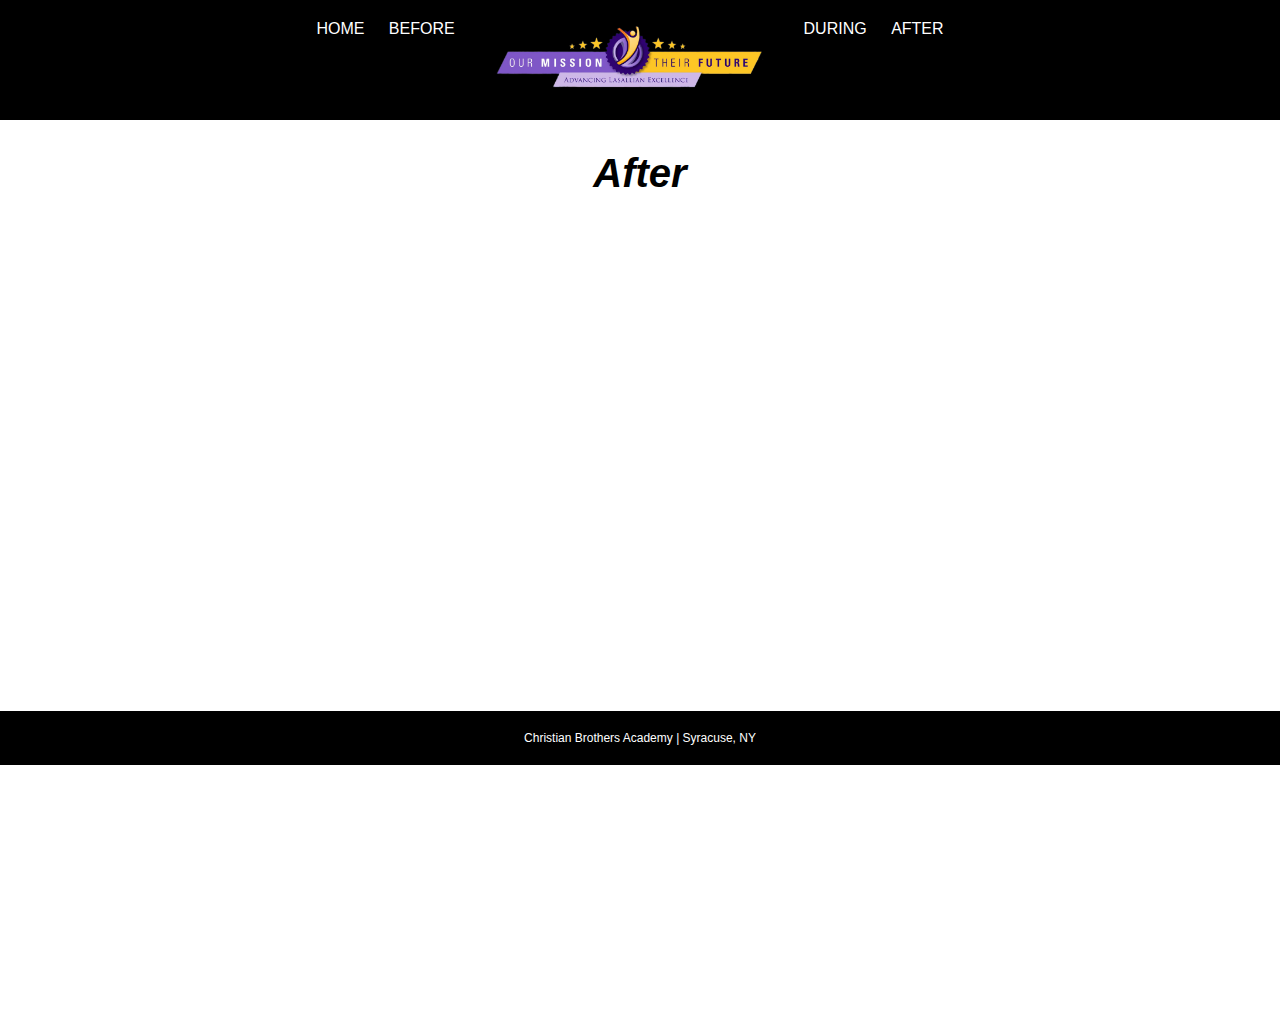
==== after.html @ d327b848 "first website upload" ====
<!DOCTYPE html>
<html lang="en">
<head>
    <title>CBA Construction</title>
    <link rel="stylesheet" href="styles.css"> 
</head>
<body>
    <header>
        <nav>
            <ul>
                    <li><a href="index.html">HOME</a></li>
                    <li><a href="before.html">BEFORE </a></li>
                    <li class="mobile"><a href="during.html">DURING</a></li>
                    <li class="mobile"><a href="after.html">AFTER</a></li>
                    <li class="logo"><a href="index.html">CBA Logo</a></li>
                    <li class="desktop"><a href="during.html">DURING</a></li>
                    <li class="desktop"><a href="after.html">AFTER</a></li>
            </ul>
        </nav>
      
    </header>
    <section>
        <div>a</div>
        <div>b</div>
        <div>c</div>


    </section>
    <section class=headings>
            <h1><em>After</em></h1>
    </section>

    <section>lower-section</section>
    <footer>    Christian Brothers Academy | Syracuse, NY</footer>
</body>
</html>
---- styles.css ----
body {
    background: white;
    color: white; 
    font-family: Arial, Helvetica, sans-serif;
    margin: 0;
    padding: 0;
}

/* HEADER */ 

header {
    background:black;
    height: 80px;
    padding: 20px;
    text-align: center;
}

header .mobile {
    display: none;
}

header .logo a {
    background-image: url("images/cbalogo.png");
    background-size: 300px;
    background-repeat: no-repeat;
    display: inline-block;
    height: 1000px;
    position: relative;
    text-indent: -9999999px;
    top: -76.5px;
    width: 300px;

}

nav ul {
    margin: 0;
    padding: 0;
    list-style-type: none;
}

nav li {
    display:inline-block;
    margin-right: 20px;

}


section {
    padding-bottom:140px;
}
/* FEATURES */

.features {
    background: white;
    color: gray;
    padding-bottom:175px;
    padding-top: 100px;
    display: flex;
    flex-direction:row;
    flex-wrap:wrap
}

.features figure{
    text-align:center;
    width: 200px;
    margin: auto;
    text-transform: uppercase;
}

.features figure img {
    width: 200px;
    box-shadow: grey 0 0 10px;
    border: 1px solid white;
}

section.headings {
    color:black;
    text-align: center;
    font-family: sans-serif;
    position: relative;
    top: -190px;
    font-size: 20px;
}
.fronttitle {
    color: black;
    text-align: left;
    position: relative;
    top: -300px;
    left:60px
}

.backtitle {
    color: black;
    text-align: left;
    position: sticky;
    top:450px;
    right: 1350px;
    flex-wrap: wrap
}

section.front {
    color:black;
    position: relative;
    right: -20px;
    top:-430px;
    text-align: center;
    display: flex;
    flex-direction: row;
    flex-wrap: wrap
   


}

.front figure img {
    width: 600px;
    box-shadow: grey 0 0 10px;
    border: 1px solid white;
}



section.backa {
    color:black;
    position: relative;
    right: 4px;
    top:150px;
    text-align: center;
    display: flex;
    flex-direction: row;
    
    
   


}

.backa figure img {
    width: 600px;
    box-shadow: grey 0 0 10px;
    border: 1px solid white;
    
}

section.backb {
    color:black;
    position: relative;
    right: 5px;
    top:150px;
    text-align: center;
    display: flex;
    flex-direction: row;
    flex-wrap: wrap;
    
    
   


}

.backb figure img {
    width: 600px;
    box-shadow: grey 0 0 10px;
    border: 1px solid white;
    
}



footer {
    background: black;
    padding: 20px 20px;
    text-align: center;
    font-size: 12px;


} 



   


a {
    text-decoration: none;
    color: white;
}

a:hover {
    text-decoration: underline;
}

/* RESPONSIVE RULES */

@media screen and (max-width: 704px) {
    footer {
        background: red;
    }



@media screen and (max-width: 710px) {
    header .mobile {
        display: inline-block;
    }

    header .desktop {
        display: none;
    }
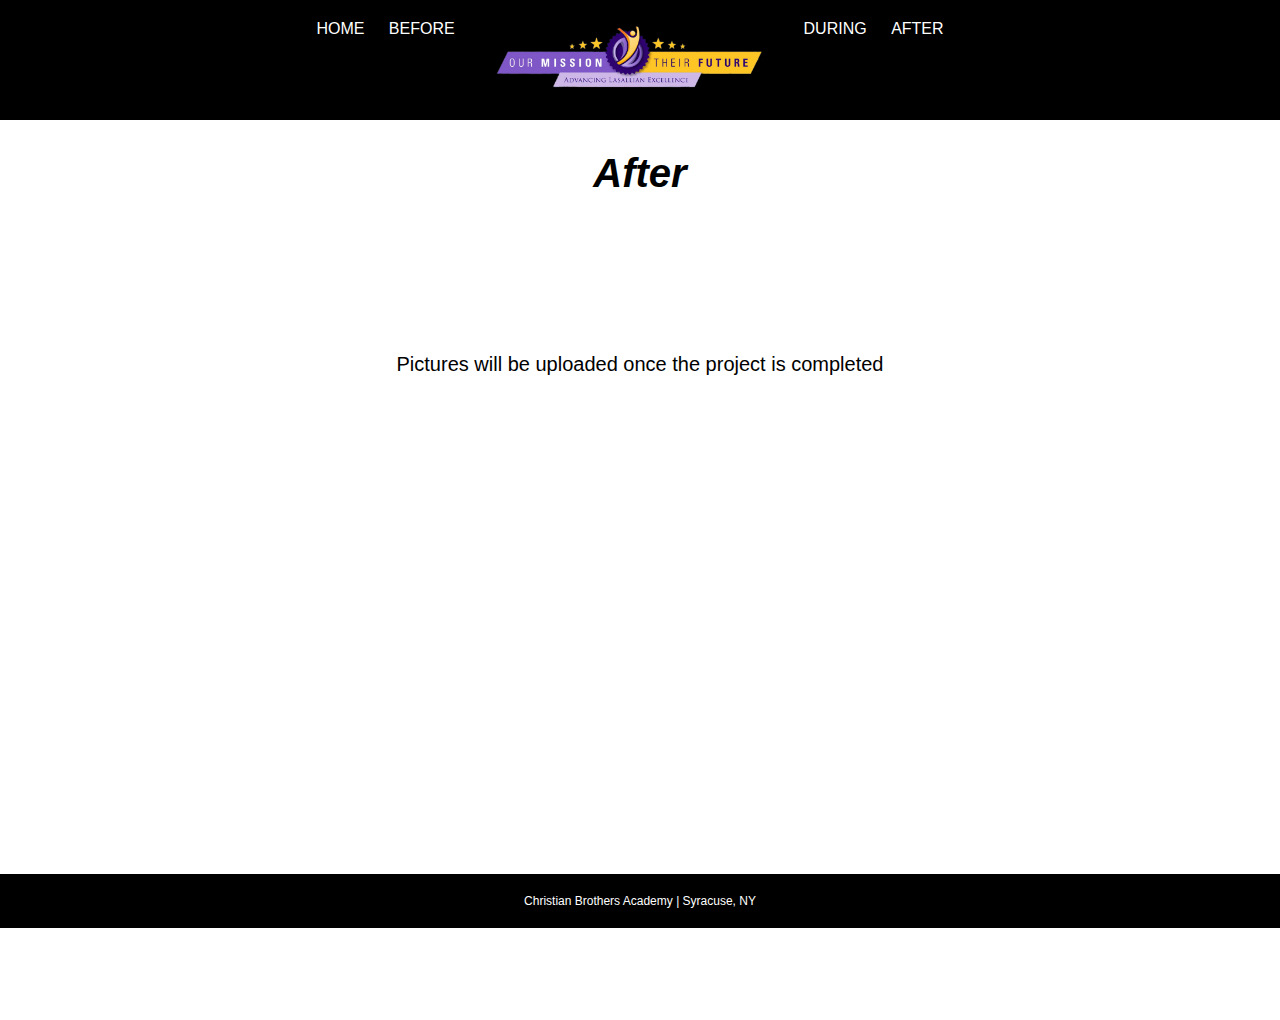
==== commit fc8de964: "Add files via upload" ====
--- a/after.html
+++ b/after.html
@@ -1,36 +1,40 @@
-<!DOCTYPE html>
-<html lang="en">
-<head>
-    <title>CBA Construction</title>
-    <link rel="stylesheet" href="styles.css"> 
-</head>
-<body>
-    <header>
-        <nav>
-            <ul>
-                    <li><a href="index.html">HOME</a></li>
-                    <li><a href="before.html">BEFORE </a></li>
-                    <li class="mobile"><a href="during.html">DURING</a></li>
-                    <li class="mobile"><a href="after.html">AFTER</a></li>
-                    <li class="logo"><a href="index.html">CBA Logo</a></li>
-                    <li class="desktop"><a href="during.html">DURING</a></li>
-                    <li class="desktop"><a href="after.html">AFTER</a></li>
-            </ul>
-        </nav>
-      
-    </header>
-    <section>
-        <div>a</div>
-        <div>b</div>
-        <div>c</div>
-
-
-    </section>
-    <section class=headings>
-            <h1><em>After</em></h1>
-    </section>
-
-    <section>lower-section</section>
-    <footer>    Christian Brothers Academy | Syracuse, NY</footer>
-</body>
+<!DOCTYPE html>
+<html lang="en">
+<head>
+    <title>CBA Construction</title>
+    <link rel="stylesheet" href="styles.css"> 
+</head>
+<body>
+    <header>
+        <nav>
+            <ul>
+                    <li><a href="index.html">HOME</a></li>
+                    <li><a href="before.html">BEFORE </a></li>
+                    <li class="mobile"><a href="during.html">DURING</a></li>
+                    <li class="mobile"><a href="after.html">AFTER</a></li>
+                    <li class="logo"><a href="index.html">CBA Logo</a></li>
+                    <li class="desktop"><a href="during.html">DURING</a></li>
+                    <li class="desktop"><a href="after.html">AFTER</a></li>
+            </ul>
+        </nav>
+      
+    </header>
+    <section>
+        <div>a</div>
+        <div>b</div>
+        <div>c</div>
+
+
+    </section>
+    <section class=headings>
+            <h1><em>After</em></h1>
+    </section>
+
+    <section class="comeback">Pictures will be uploaded once the project is completed</section>
+
+
+
+    <section>lower-section</section>
+    <footer>    Christian Brothers Academy | Syracuse, NY</footer>
+</body>
 </html>--- a/styles.css
+++ b/styles.css
@@ -1,209 +1,328 @@
-body {
-    background: white;
-    color: white; 
-    font-family: Arial, Helvetica, sans-serif;
-    margin: 0;
-    padding: 0;
-}
-
-/* HEADER */ 
-
-header {
-    background:black;
-    height: 80px;
-    padding: 20px;
-    text-align: center;
-}
-
-header .mobile {
-    display: none;
-}
-
-header .logo a {
-    background-image: url("images/cbalogo.png");
-    background-size: 300px;
-    background-repeat: no-repeat;
-    display: inline-block;
-    height: 1000px;
-    position: relative;
-    text-indent: -9999999px;
-    top: -76.5px;
-    width: 300px;
-
-}
-
-nav ul {
-    margin: 0;
-    padding: 0;
-    list-style-type: none;
-}
-
-nav li {
-    display:inline-block;
-    margin-right: 20px;
-
-}
-
-
-section {
-    padding-bottom:140px;
-}
-/* FEATURES */
-
-.features {
-    background: white;
-    color: gray;
-    padding-bottom:175px;
-    padding-top: 100px;
-    display: flex;
-    flex-direction:row;
-    flex-wrap:wrap
-}
-
-.features figure{
-    text-align:center;
-    width: 200px;
-    margin: auto;
-    text-transform: uppercase;
-}
-
-.features figure img {
-    width: 200px;
-    box-shadow: grey 0 0 10px;
-    border: 1px solid white;
-}
-
-section.headings {
-    color:black;
-    text-align: center;
-    font-family: sans-serif;
-    position: relative;
-    top: -190px;
-    font-size: 20px;
-}
-.fronttitle {
-    color: black;
-    text-align: left;
-    position: relative;
-    top: -300px;
-    left:60px
-}
-
-.backtitle {
-    color: black;
-    text-align: left;
-    position: sticky;
-    top:450px;
-    right: 1350px;
-    flex-wrap: wrap
-}
-
-section.front {
-    color:black;
-    position: relative;
-    right: -20px;
-    top:-430px;
-    text-align: center;
-    display: flex;
-    flex-direction: row;
-    flex-wrap: wrap
-   
-
-
-}
-
-.front figure img {
-    width: 600px;
-    box-shadow: grey 0 0 10px;
-    border: 1px solid white;
-}
-
-
-
-section.backa {
-    color:black;
-    position: relative;
-    right: 4px;
-    top:150px;
-    text-align: center;
-    display: flex;
-    flex-direction: row;
-    
-    
-   
-
-
-}
-
-.backa figure img {
-    width: 600px;
-    box-shadow: grey 0 0 10px;
-    border: 1px solid white;
-    
-}
-
-section.backb {
-    color:black;
-    position: relative;
-    right: 5px;
-    top:150px;
-    text-align: center;
-    display: flex;
-    flex-direction: row;
-    flex-wrap: wrap;
-    
-    
-   
-
-
-}
-
-.backb figure img {
-    width: 600px;
-    box-shadow: grey 0 0 10px;
-    border: 1px solid white;
-    
-}
-
-
-
-footer {
-    background: black;
-    padding: 20px 20px;
-    text-align: center;
-    font-size: 12px;
-
-
-} 
-
-
-
-   
-
-
-a {
-    text-decoration: none;
-    color: white;
-}
-
-a:hover {
-    text-decoration: underline;
-}
-
-/* RESPONSIVE RULES */
-
-@media screen and (max-width: 704px) {
-    footer {
-        background: red;
-    }
-
-
-
-@media screen and (max-width: 710px) {
-    header .mobile {
-        display: inline-block;
-    }
-
-    header .desktop {
-        display: none;
+body {
+    background: white;
+    color: white; 
+    font-family: Arial, Helvetica, sans-serif;
+    margin: 0;
+    padding: 0;
+}
+
+/* HEADER */ 
+
+header {
+    background:black;
+    height: 80px;
+    padding: 20px;
+    text-align: center;
+}
+
+header .mobile {
+    display: none;
+}
+
+header .logo a {
+    background-image: url("images/cbalogo.png");
+    background-size: 300px;
+    background-repeat: no-repeat;
+    display: inline-block;
+    height: 1000px;
+    position: relative;
+    text-indent: -9999999px;
+    top: -76.5px;
+    width: 300px;
+
+}
+
+nav ul {
+    margin: 0;
+    padding: 0;
+    list-style-type: none;
+}
+
+nav li {
+    display:inline-block;
+    margin-right: 20px;
+
+}
+
+
+section {
+    padding-bottom:140px;
+}
+
+
+
+.covertitle {
+    color:black;
+    text-align: center;
+    font-family: sans-serif;
+    position: relative;
+    top: 60px;
+    font-size: 50px;
+}
+
+.undertitle {
+    color:black;
+    text-align: center;
+    font-family: sans-serif;
+    position: relative;
+    top: -70px;
+    font-size: 20px;
+}
+
+/* FEATURES */
+
+.features {
+        background: white;
+        color: gray;
+        padding-bottom:175px;
+        padding-top: 100px;
+        position: relative;
+        top: -210px;
+        display: flex;
+        flex-direction:row;
+        flex-wrap:wrap
+}
+
+.features figure{
+    text-align:center;
+    width:500px;
+    margin: auto;
+    text-transform: uppercase;
+}
+
+.features figure img {
+    width: 450px;
+    box-shadow: grey 0 0 10px;
+    border: 1px solid white;
+}
+
+
+/* BEFORE */
+
+section.headings {
+    color:black;
+    text-align: center;
+    font-family: sans-serif;
+    position: relative;
+    top: -190px;
+    font-size: 20px;
+}
+.fronttitle {
+    color: black;
+    text-align: left;
+    position: relative;
+    top: -300px;
+    left:60px
+}
+
+.backtitle {
+    color: black;
+    text-align: left;
+    position: sticky;
+    top:450px;
+    right: 1350px;
+    flex-wrap: wrap
+}
+
+section.front {
+    color:black;
+    position: relative;
+    right: -20px;
+    top:-430px;
+    text-align: center;
+    display: flex;
+    flex-direction: row;
+    flex-wrap: wrap
+}
+
+.front figure img {
+    width: 600px;
+    box-shadow: grey 0 0 10px;
+    border: 1px solid white;
+}
+
+section.backa {
+    color:black;
+    position: relative;
+    right: 4px;
+    top:150px;
+    text-align: center;
+    display: flex;
+    flex-direction: row;
+}
+
+.backa figure img {
+    width: 600px;
+    box-shadow: grey 0 0 10px;
+    border: 1px solid white;
+    
+}
+
+section.backb {
+    color:black;
+    position: relative;
+    right: 5px;
+    top:150px;
+    text-align: center;
+    display: flex;
+    flex-direction: row;
+    flex-wrap: wrap;
+}
+
+.backb figure img {
+    width: 600px;
+    box-shadow: grey 0 0 10px;
+    border: 1px solid white;
+    
+}
+
+.hall {
+    color:black;
+    position: relative;
+    right: -20px;
+    top:-400px;
+    text-align: center;
+    display: flex;
+    flex-direction: row;
+    flex-wrap: wrap;
+}
+
+.hall figure img {
+    width: 600px;
+    box-shadow: grey 0 0 10px;
+    border: 1px solid white;
+}
+
+.caf {
+    color:black;
+    position: relative;
+    right: -20px;
+    top:-400px;
+    text-align: center;
+    display: flex;
+    flex-direction: row;
+    flex-wrap: wrap;
+}
+
+.caf figure img {
+    width: 600px;
+    box-shadow: grey 0 0 10px;
+    border: 1px solid white;
+}
+
+/* DURING */
+
+
+.dfronta {
+    color:black;
+    position: relative;
+    right: -20px;
+    top:-500px;
+    text-align: center;
+    display: flex;
+    flex-direction: row;
+    flex-wrap: wrap;
+}
+
+.dfronta figure img {
+    width: 600px;
+    box-shadow: grey 0 0 10px;
+    border: 1px solid white;
+}
+
+
+
+
+
+
+.duringba {
+    color:black;
+    position: relative;
+    right: -20px;
+    top:-400px;
+    text-align: center;
+    display: flex;
+    flex-direction: row;
+    flex-wrap: wrap;
+}
+
+.duringba figure img {
+    width: 600px;
+    box-shadow: grey 0 0 10px;
+    border: 1px solid white;
+}
+
+
+.duringca {
+    color:black;
+    position: relative;
+    right: -20px;
+    top:-400px;
+    text-align: center;
+    display: flex;
+    flex-direction: row;
+    flex-wrap: wrap;
+}
+
+.duringca figure img {
+    width: 600px;
+    box-shadow: grey 0 0 10px;
+    border: 1px solid white;
+}
+
+
+
+/* AFTER */
+.comeback {
+        color:black;
+        text-align: center;
+        font-family: sans-serif;
+        position: relative;
+        top: -200px;
+        font-size: 20px;
+    
+}
+
+
+
+
+footer {
+    background: black;
+    padding: 20px 20px;
+    text-align: center;
+    font-size: 12px;
+
+
+} 
+
+
+
+   
+
+
+a {
+    text-decoration: none;
+    color: white;
+}
+
+a:hover {
+    text-decoration: underline;
+}
+
+/* RESPONSIVE RULES */
+
+@media screen and (max-width: 704px) {
+    footer {
+        background: red;
+    }
+
+
+
+@media screen and (max-width: 710px) {
+    header .mobile {
+        display: inline-block;
+    }
+
+    header .desktop {
+        display: none;
     }